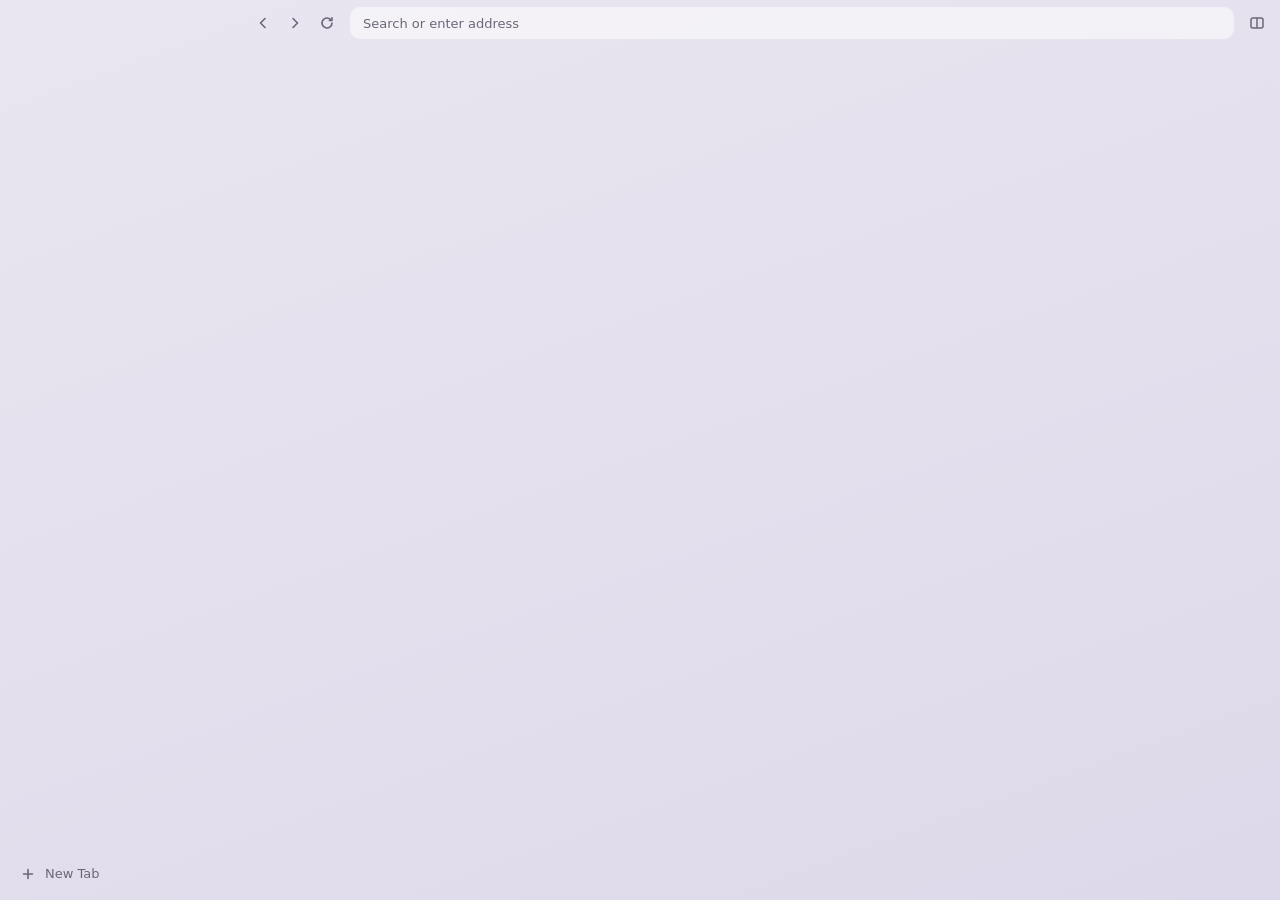
==== ui/index.html @ c37ee99e "Embed Servo with a sidebar UI, split view and page dialogs" ====
<!doctype html>
<html lang="en">
<head>
  <meta charset="utf-8">
  <title>Drift</title>
  <link rel="stylesheet" href="style.css">
</head>
<body>
  <aside id="sidebar">
    <ul id="tabs"></ul>
    <button id="new-tab" class="wide"><span class="glyph"></span><span>New Tab</span></button>
  </aside>

  <header id="topbar">
    <button id="back" class="icon" title="Back (Alt+Left)"></button>
    <button id="forward" class="icon" title="Forward (Alt+Right)"></button>
    <button id="reload" class="icon" title="Reload (Ctrl+R)"></button>
    <form id="address-form" autocomplete="off">
      <input id="address" type="text" spellcheck="false" placeholder="Search or enter address">
    </form>
    <button id="split" class="icon" title="Split view (Ctrl+Shift+S)"></button>
    <div id="loading-bar"></div>
  </header>

  <div id="card"></div>
  <div id="focus-ring"></div>
  <div id="divider"><span></span></div>

  <div id="overlay" hidden>
    <div id="dialog"></div>
  </div>

  <script src="app.js"></script>
</body>
</html>
---- ui/style.css ----
/* Theme tokens. Everything else reads from these, so a theme is just this block. */
:root {
  --sidebar-width: 248px; /* layout.rs SIDEBAR_WIDTH */
  --toolbar-height: 46px; /* layout.rs TOOLBAR_HEIGHT */
  --card-margin: 8px; /* layout.rs CARD_MARGIN */
  --radius: 10px;
  --radius-small: 7px;

  --bg: #e9e6f0;
  --bg-2: #ded9ea;
  --surface: #f6f4f9;
  --text: #24212b;
  --text-dim: #6c6778;
  --hover: rgba(36, 33, 43, 0.07);
  --selected: rgba(255, 255, 255, 0.78);
  --selected-shadow: 0 1px 2px rgba(36, 33, 43, 0.12);
  --accent: #7a5cd6;
  --accent-soft: rgba(122, 92, 214, 0.35);
  --card-shadow: 0 2px 10px rgba(30, 20, 60, 0.16);
  --field: rgba(255, 255, 255, 0.55);
  --field-focus: #ffffff;
  --scrim: rgba(20, 16, 30, 0.28);
  --ease: cubic-bezier(0.2, 0.8, 0.2, 1);
}

@media (prefers-color-scheme: dark) {
  :root {
    --bg: #1b1a21;
    --bg-2: #22202b;
    --surface: #2a2833;
    --text: #ece9f3;
    --text-dim: #9a95a8;
    --hover: rgba(255, 255, 255, 0.06);
    --selected: rgba(255, 255, 255, 0.1);
    --selected-shadow: 0 1px 2px rgba(0, 0, 0, 0.4);
    --accent: #a48cf0;
    --accent-soft: rgba(164, 140, 240, 0.4);
    --card-shadow: 0 2px 12px rgba(0, 0, 0, 0.5);
    --field: rgba(255, 255, 255, 0.06);
    --field-focus: rgba(255, 255, 255, 0.11);
    --scrim: rgba(0, 0, 0, 0.45);
  }
}

* { box-sizing: border-box; }

html, body {
  margin: 0;
  height: 100%;
  overflow: hidden;
  font: 13px/1.35 system-ui, "Cantarell", "Noto Sans", sans-serif;
  color: var(--text);
  background: linear-gradient(160deg, var(--bg) 0%, var(--bg-2) 100%);
  user-select: none;
  cursor: default;
}

button {
  font: inherit;
  color: inherit;
  background: none;
  border: 0;
  padding: 0;
  cursor: default;
}

svg { display: block; width: 16px; height: 16px; }

/* ---- sidebar ---------------------------------------------------------------------------- */

#sidebar {
  position: absolute;
  left: 0;
  top: 0;
  bottom: 0;
  width: var(--sidebar-width);
  padding: calc(var(--toolbar-height) - 2px) 8px 8px 10px;
  display: flex;
  flex-direction: column;
  gap: 6px;
  transition: transform 220ms var(--ease), opacity 220ms var(--ease);
}

body.immersive #sidebar { transform: translateX(-100%); opacity: 0; }
body.immersive #topbar { transform: translateY(-100%); opacity: 0; }
body.immersive #card, body.immersive #focus-ring, body.immersive #divider { display: none; }

/* ---- top bar: navigation and address, sits right above the content card --------------- */

#topbar {
  position: absolute;
  top: 0;
  left: var(--sidebar-width);
  right: var(--card-margin);
  height: var(--toolbar-height);
  display: flex;
  align-items: center;
  gap: 2px;
  transition: transform 220ms var(--ease), opacity 220ms var(--ease);
}

#address-form { flex: 1; margin: 0 6px; }

.icon {
  width: 30px;
  height: 30px;
  border-radius: var(--radius-small);
  display: flex;
  align-items: center;
  justify-content: center;
  color: var(--text-dim);
  transition: background-color 120ms, color 120ms;
}
.icon:hover { background: var(--hover); color: var(--text); }
.icon:disabled { opacity: 0.35; background: none; }
.icon.on { color: var(--accent); }

#address {
  width: 100%;
  height: 32px;
  padding: 0 12px;
  border-radius: var(--radius);
  border: 1px solid transparent;
  background: var(--field);
  color: var(--text);
  font: inherit;
  outline: none;
  transition: background-color 150ms, border-color 150ms;
}
#address::placeholder { color: var(--text-dim); }
#address:focus { background: var(--field-focus); border-color: var(--accent-soft); }

#loading-bar {
  position: absolute;
  left: 104px;
  right: 46px;
  bottom: 1px;
  height: 2px;
  border-radius: 1px;
  background: var(--accent);
  transform-origin: left;
  /* display, not opacity: Servo keeps the last animated frame around after the class goes */
  display: none;
}
body.loading #loading-bar {
  display: block;
  animation: load 1.4s var(--ease) infinite;
}
@keyframes load {
  0% { transform: scaleX(0); opacity: 1; }
  70% { transform: scaleX(0.85); opacity: 1; }
  100% { transform: scaleX(1); opacity: 0; }
}

#tabs {
  list-style: none;
  margin: 0;
  padding: 0;
  flex: 1;
  overflow-y: auto;
  display: flex;
  flex-direction: column;
  gap: 2px;
}

.tab {
  position: relative;
  height: 36px;
  padding: 0 6px 0 10px;
  border-radius: var(--radius-small);
  display: flex;
  align-items: center;
  gap: 9px;
  color: var(--text);
  transition: background-color 120ms, box-shadow 120ms, transform 160ms var(--ease);
}
.tab:hover { background: var(--hover); }
.tab.selected { background: var(--selected); box-shadow: var(--selected-shadow); }
.tab.split-member::before {
  content: "";
  position: absolute;
  left: 2px;
  top: 10px;
  bottom: 10px;
  width: 3px;
  border-radius: 2px;
  background: var(--accent);
  opacity: 0.55;
}
.tab.dragging { opacity: 0.6; }

.tab .favicon {
  width: 16px;
  height: 16px;
  flex: none;
  border-radius: 4px;
  background: var(--hover);
}
.tab .favicon.img { background: none; }
.tab.loading .favicon { animation: pulse 1s ease-in-out infinite alternate; }
@keyframes pulse { from { opacity: 1; } to { opacity: 0.35; } }

.tab .title {
  flex: 1;
  min-width: 0;
  white-space: nowrap;
  overflow: hidden;
  text-overflow: ellipsis;
}

.tab .close {
  width: 22px;
  height: 22px;
  border-radius: 5px;
  display: none;
  align-items: center;
  justify-content: center;
  color: var(--text-dim);
}
.tab:hover .close, .tab.selected .close { display: flex; }
.tab .close:hover { background: var(--hover); color: var(--text); }
.tab .close svg { width: 13px; height: 13px; }

.wide {
  height: 36px;
  padding: 0 10px;
  border-radius: var(--radius-small);
  display: flex;
  align-items: center;
  gap: 9px;
  color: var(--text-dim);
  transition: background-color 120ms, color 120ms;
}
.wide:hover { background: var(--hover); color: var(--text); }

/* ---- content card, drawn behind the page panes -------------------------------------------- */

#card {
  position: absolute;
  border-radius: var(--radius);
  background: var(--surface);
  box-shadow: var(--card-shadow);
}

#focus-ring {
  position: absolute;
  border-radius: calc(var(--radius) + 2px);
  border: 2px solid var(--accent-soft);
  display: none;
  pointer-events: none;
}
body.split #focus-ring { display: block; }

#divider {
  position: absolute;
  display: none;
  cursor: col-resize;
  align-items: center;
  justify-content: center;
}
body.split #divider { display: flex; }
#divider span {
  width: 4px;
  height: 40px;
  border-radius: 2px;
  background: var(--text-dim);
  opacity: 0.35;
  transition: opacity 120ms, height 160ms var(--ease);
}
#divider:hover span, #divider.active span { opacity: 0.8; height: 64px; }

/* ---- dialogs ---------------------------------------------------------------------------- */

#overlay {
  position: absolute;
  inset: 0;
  background: var(--scrim);
  display: flex;
  align-items: center;
  justify-content: center;
}
#overlay[hidden] { display: none; }
#overlay.popup { background: transparent; display: block; }

#dialog {
  min-width: 320px;
  max-width: 480px;
  padding: 18px;
  border-radius: 12px;
  background: var(--surface);
  box-shadow: 0 10px 40px rgba(0, 0, 0, 0.3);
}
#overlay.popup #dialog {
  position: absolute;
  min-width: 160px;
  max-height: 60vh;
  overflow-y: auto;
  padding: 4px;
  border-radius: 9px;
}

#dialog .origin { font-size: 12px; color: var(--text-dim); margin-bottom: 6px; }
#dialog .message { white-space: pre-wrap; word-break: break-word; margin-bottom: 14px; user-select: text; }
#dialog input[type="text"] {
  width: 100%;
  height: 32px;
  margin-bottom: 14px;
  padding: 0 10px;
  border-radius: var(--radius-small);
  border: 1px solid var(--accent-soft);
  background: var(--field-focus);
  color: var(--text);
  font: inherit;
  outline: none;
}
#dialog .buttons { display: flex; justify-content: flex-end; gap: 8px; }
#dialog .buttons button {
  height: 30px;
  padding: 0 14px;
  border-radius: var(--radius-small);
  background: var(--hover);
}
#dialog .buttons button.primary { background: var(--accent); color: #fff; }

#dialog .option {
  padding: 6px 10px;
  border-radius: 6px;
  white-space: nowrap;
}
#dialog .option:hover { background: var(--hover); }
#dialog .option.selected { color: var(--accent); }
#dialog .option.disabled { opacity: 0.4; }
#dialog .group { padding: 6px 10px 2px; font-size: 11px; color: var(--text-dim); }
#dialog .separator { height: 1px; margin: 4px 6px; background: var(--hover); }
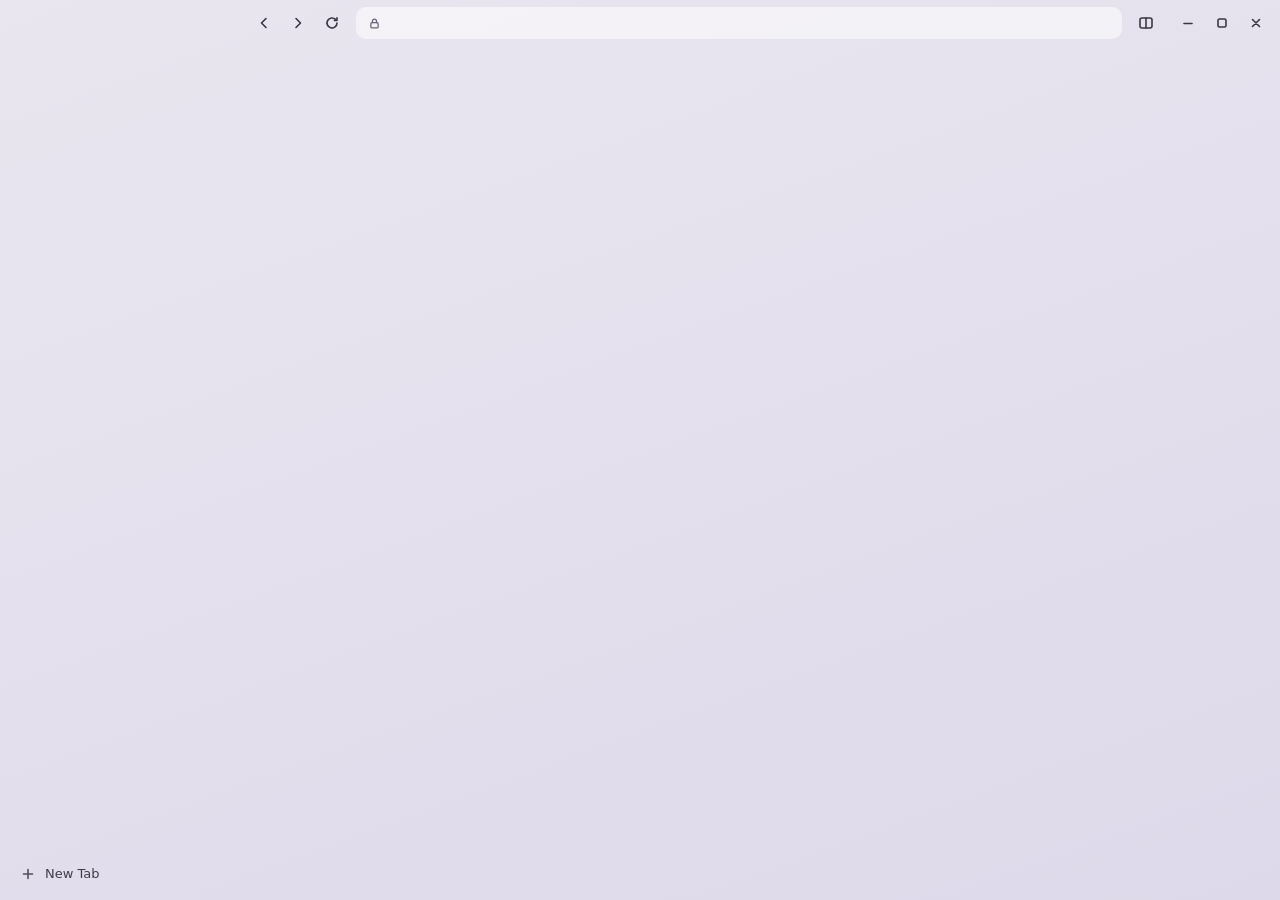
==== commit 85d363ac: "Add history, a floating address panel and a custom title bar" ====
--- a/ui/index.html
+++ b/ui/index.html
@@ -7,24 +7,50 @@
 </head>
 <body>
   <aside id="sidebar">
+    <div id="sidebar-head" class="drag"></div>
     <ul id="tabs"></ul>
+    <div id="update" hidden>
+      <div class="update-text"></div>
+      <div class="update-actions">
+        <button class="update-later">Later</button>
+        <button class="update-go primary"></button>
+      </div>
+    </div>
     <button id="new-tab" class="wide"><span class="glyph"></span><span>New Tab</span></button>
   </aside>
 
-  <header id="topbar">
+  <header id="topbar" class="drag">
     <button id="back" class="icon" title="Back (Alt+Left)"></button>
     <button id="forward" class="icon" title="Forward (Alt+Right)"></button>
-    <button id="reload" class="icon" title="Reload (Ctrl+R)"></button>
-    <form id="address-form" autocomplete="off">
-      <input id="address" type="text" spellcheck="false" placeholder="Search or enter address">
-    </form>
+    <button id="reload" class="icon" title="Reload (Ctrl+R)">
+      <span class="when-idle"></span>
+      <span class="spinner when-busy"></span>
+    </button>
+    <div id="urlbox" title="Search or enter address (Ctrl+L)">
+      <span class="lock"></span>
+      <span id="url-text"></span>
+    </div>
     <button id="split" class="icon" title="Split view (Ctrl+Shift+S)"></button>
+    <div id="window-controls">
+      <button id="win-min" class="icon" title="Minimize"></button>
+      <button id="win-max" class="icon" title="Maximize"></button>
+      <button id="win-close" class="icon" title="Close"></button>
+    </div>
     <div id="loading-bar"></div>
   </header>
 
   <div id="card"></div>
   <div id="focus-ring"></div>
   <div id="divider"><span></span></div>
+
+  <div id="panel" hidden>
+    <div class="panel-field">
+      <span class="glyph"></span>
+      <input id="panel-input" type="text" spellcheck="false" autocomplete="off"
+             placeholder="Search or enter address">
+    </div>
+    <ul id="suggestions"></ul>
+  </div>
 
   <div id="overlay" hidden>
     <div id="dialog"></div>
--- a/ui/style.css
+++ b/ui/style.css
@@ -9,17 +9,20 @@
   --bg: #e9e6f0;
   --bg-2: #ded9ea;
   --surface: #f6f4f9;
+  --panel: #fbfaff;
   --text: #24212b;
   --text-dim: #6c6778;
+  --icon: #3a3644;
   --hover: rgba(36, 33, 43, 0.07);
   --selected: rgba(255, 255, 255, 0.78);
   --selected-shadow: 0 1px 2px rgba(36, 33, 43, 0.12);
   --accent: #7a5cd6;
   --accent-soft: rgba(122, 92, 214, 0.35);
+  --accent-wash: rgba(122, 92, 214, 0.12);
   --card-shadow: 0 2px 10px rgba(30, 20, 60, 0.16);
   --field: rgba(255, 255, 255, 0.55);
-  --field-focus: #ffffff;
-  --scrim: rgba(20, 16, 30, 0.28);
+  --field-hover: rgba(255, 255, 255, 0.8);
+  --danger: #e5484d;
   --ease: cubic-bezier(0.2, 0.8, 0.2, 1);
 }
 
@@ -28,17 +31,19 @@
     --bg: #1b1a21;
     --bg-2: #22202b;
     --surface: #2a2833;
-    --text: #ece9f3;
-    --text-dim: #9a95a8;
-    --hover: rgba(255, 255, 255, 0.06);
-    --selected: rgba(255, 255, 255, 0.1);
+    --panel: #2c2a36;
+    --text: #f1eff6;
+    --text-dim: #a29eb0;
+    --icon: #f1eff6;
+    --hover: rgba(255, 255, 255, 0.08);
+    --selected: rgba(255, 255, 255, 0.11);
     --selected-shadow: 0 1px 2px rgba(0, 0, 0, 0.4);
     --accent: #a48cf0;
-    --accent-soft: rgba(164, 140, 240, 0.4);
+    --accent-soft: rgba(164, 140, 240, 0.45);
+    --accent-wash: rgba(164, 140, 240, 0.16);
     --card-shadow: 0 2px 12px rgba(0, 0, 0, 0.5);
     --field: rgba(255, 255, 255, 0.06);
-    --field-focus: rgba(255, 255, 255, 0.11);
-    --scrim: rgba(0, 0, 0, 0.45);
+    --field-hover: rgba(255, 255, 255, 0.1);
   }
 }
 
@@ -64,6 +69,9 @@
   cursor: default;
 }
 
+/* UI controls are clicked with the mouse all day, rings only for the keyboard */
+:focus:not(:focus-visible) { outline: none; }
+
 svg { display: block; width: 16px; height: 16px; }
 
 /* ---- sidebar ---------------------------------------------------------------------------- */
@@ -74,83 +82,33 @@
   top: 0;
   bottom: 0;
   width: var(--sidebar-width);
-  padding: calc(var(--toolbar-height) - 2px) 8px 8px 10px;
+  padding: 0 8px 8px 10px;
   display: flex;
   flex-direction: column;
   gap: 6px;
   transition: transform 220ms var(--ease), opacity 220ms var(--ease);
 }
 
+#sidebar-head { height: calc(var(--toolbar-height) - 8px); flex: none; }
+
 body.immersive #sidebar { transform: translateX(-100%); opacity: 0; }
 body.immersive #topbar { transform: translateY(-100%); opacity: 0; }
-body.immersive #card, body.immersive #focus-ring, body.immersive #divider { display: none; }
-
-/* ---- top bar: navigation and address, sits right above the content card --------------- */
-
-#topbar {
-  position: absolute;
-  top: 0;
-  left: var(--sidebar-width);
-  right: var(--card-margin);
-  height: var(--toolbar-height);
-  display: flex;
-  align-items: center;
-  gap: 2px;
-  transition: transform 220ms var(--ease), opacity 220ms var(--ease);
-}
-
-#address-form { flex: 1; margin: 0 6px; }
 
 .icon {
-  width: 30px;
-  height: 30px;
+  width: 32px;
+  height: 32px;
+  flex: none;
   border-radius: var(--radius-small);
   display: flex;
   align-items: center;
   justify-content: center;
-  color: var(--text-dim);
-  transition: background-color 120ms, color 120ms;
-}
-.icon:hover { background: var(--hover); color: var(--text); }
-.icon:disabled { opacity: 0.35; background: none; }
+  color: var(--icon);
+  transition: background-color 120ms, color 120ms, opacity 120ms;
+}
+.icon:hover { background: var(--hover); }
+.icon:active { background: var(--selected); }
+.icon:disabled { opacity: 0.3; background: none; }
 .icon.on { color: var(--accent); }
-
-#address {
-  width: 100%;
-  height: 32px;
-  padding: 0 12px;
-  border-radius: var(--radius);
-  border: 1px solid transparent;
-  background: var(--field);
-  color: var(--text);
-  font: inherit;
-  outline: none;
-  transition: background-color 150ms, border-color 150ms;
-}
-#address::placeholder { color: var(--text-dim); }
-#address:focus { background: var(--field-focus); border-color: var(--accent-soft); }
-
-#loading-bar {
-  position: absolute;
-  left: 104px;
-  right: 46px;
-  bottom: 1px;
-  height: 2px;
-  border-radius: 1px;
-  background: var(--accent);
-  transform-origin: left;
-  /* display, not opacity: Servo keeps the last animated frame around after the class goes */
-  display: none;
-}
-body.loading #loading-bar {
-  display: block;
-  animation: load 1.4s var(--ease) infinite;
-}
-@keyframes load {
-  0% { transform: scaleX(0); opacity: 1; }
-  70% { transform: scaleX(0.85); opacity: 1; }
-  100% { transform: scaleX(1); opacity: 0; }
-}
 
 #tabs {
   list-style: none;
@@ -172,7 +130,7 @@
   align-items: center;
   gap: 9px;
   color: var(--text);
-  transition: background-color 120ms, box-shadow 120ms, transform 160ms var(--ease);
+  transition: background-color 120ms, box-shadow 120ms;
 }
 .tab:hover { background: var(--hover); }
 .tab.selected { background: var(--selected); box-shadow: var(--selected-shadow); }
@@ -185,20 +143,28 @@
   width: 3px;
   border-radius: 2px;
   background: var(--accent);
-  opacity: 0.55;
+  opacity: 0.6;
 }
 .tab.dragging { opacity: 0.6; }
 
+.tab .icon-slot {
+  width: 16px;
+  height: 16px;
+  flex: none;
+  position: relative;
+}
 .tab .favicon {
   width: 16px;
   height: 16px;
-  flex: none;
   border-radius: 4px;
   background: var(--hover);
-}
-.tab .favicon.img { background: none; }
-.tab.loading .favicon { animation: pulse 1s ease-in-out infinite alternate; }
-@keyframes pulse { from { opacity: 1; } to { opacity: 0.35; } }
+  background-size: cover;
+}
+.tab .favicon.img { background-color: transparent; }
+.tab .spinner { display: none; position: absolute; left: 1px; top: 1px; }
+/* display, not opacity: Servo can leave an animation's last frame behind after a class goes */
+.tab.loading .favicon { display: none; }
+.tab.loading .spinner { display: block; }
 
 .tab .title {
   flex: 1;
@@ -215,10 +181,11 @@
   display: none;
   align-items: center;
   justify-content: center;
-  color: var(--text-dim);
+  color: var(--icon);
+  opacity: 0.75;
 }
 .tab:hover .close, .tab.selected .close { display: flex; }
-.tab .close:hover { background: var(--hover); color: var(--text); }
+.tab .close:hover { background: var(--hover); opacity: 1; }
 .tab .close svg { width: 13px; height: 13px; }
 
 .wide {
@@ -228,10 +195,111 @@
   display: flex;
   align-items: center;
   gap: 9px;
-  color: var(--text-dim);
-  transition: background-color 120ms, color 120ms;
-}
-.wide:hover { background: var(--hover); color: var(--text); }
+  color: var(--text);
+  opacity: 0.85;
+  transition: background-color 120ms, opacity 120ms;
+}
+.wide:hover { background: var(--hover); opacity: 1; }
+.wide .glyph { color: var(--icon); }
+
+/* ---- spinners ------------------------------------------------------------------------------- */
+
+.spinner {
+  width: 14px;
+  height: 14px;
+  border-radius: 50%;
+  border: 2px solid var(--accent);
+  border-right-color: transparent;
+  animation: spin 700ms linear infinite;
+}
+@keyframes spin { to { transform: rotate(360deg); } }
+
+#reload .when-busy { display: none; }
+body.loading #reload .when-busy { display: block; }
+body.loading #reload .when-idle { display: none; }
+
+/* ---- top bar: navigation, address, window controls --------------------------------------- */
+
+#topbar {
+  position: absolute;
+  top: 0;
+  left: var(--sidebar-width);
+  right: var(--card-margin);
+  height: var(--toolbar-height);
+  display: flex;
+  align-items: center;
+  gap: 2px;
+  transition: transform 220ms var(--ease), opacity 220ms var(--ease);
+}
+
+#urlbox {
+  flex: 1;
+  min-width: 0;
+  height: 32px;
+  margin: 0 6px;
+  padding: 0 12px;
+  border-radius: var(--radius);
+  background: var(--field);
+  display: flex;
+  align-items: center;
+  gap: 8px;
+  color: var(--text);
+  transition: background-color 150ms;
+}
+#urlbox:hover { background: var(--field-hover); }
+#urlbox .lock { color: var(--text-dim); flex: none; }
+#urlbox .lock svg { width: 13px; height: 13px; }
+#url-text { white-space: nowrap; overflow: hidden; text-overflow: ellipsis; }
+#url-text .host { color: var(--text); }
+#url-text .rest { color: var(--text-dim); }
+#url-text.empty { color: var(--text-dim); }
+
+#window-controls { display: flex; gap: 2px; margin-left: 8px; }
+#win-close:hover { background: var(--danger); color: #fff; }
+
+#loading-bar {
+  position: absolute;
+  left: 110px;
+  right: 160px;
+  bottom: 1px;
+  height: 2px;
+  border-radius: 1px;
+  background: var(--accent);
+  transform-origin: left;
+  display: none;
+}
+body.loading #loading-bar {
+  display: block;
+  animation: load 1.4s var(--ease) infinite;
+}
+@keyframes load {
+  0% { transform: scaleX(0); opacity: 1; }
+  70% { transform: scaleX(0.85); opacity: 1; }
+  100% { transform: scaleX(1); opacity: 0; }
+}
+
+/* ---- update notice -------------------------------------------------------------------- */
+
+#update {
+  margin: 0 2px 6px;
+  padding: 10px 12px;
+  border-radius: var(--radius);
+  background: var(--selected);
+  box-shadow: var(--selected-shadow);
+}
+#update[hidden] { display: none; }
+#update .update-text { margin-bottom: 8px; }
+#update .update-text small { display: block; color: var(--text-dim); margin-top: 2px; }
+#update .update-actions { display: flex; justify-content: flex-end; gap: 6px; }
+#update button {
+  height: 26px;
+  padding: 0 10px;
+  border-radius: 6px;
+  background: var(--hover);
+}
+#update button.primary { background: var(--accent); color: #fff; }
+#update button:disabled { opacity: 0.6; }
+#update button[hidden] { display: none; }
 
 /* ---- content card, drawn behind the page panes -------------------------------------------- */
 
@@ -269,34 +337,82 @@
 }
 #divider:hover span, #divider.active span { opacity: 0.8; height: 64px; }
 
+/* ---- floating address panel (the core composites it over the page) ------------------------ */
+
+#panel {
+  position: absolute;
+  border-radius: 16px;
+  background: var(--panel);
+  border: 1px solid var(--hover);
+  padding: 8px;
+}
+#panel[hidden] { display: none; }
+
+.panel-field {
+  height: 48px;
+  padding: 0 12px;
+  display: flex;
+  align-items: center;
+  gap: 12px;
+  color: var(--text-dim);
+}
+.panel-field svg { width: 18px; height: 18px; }
+#panel-input {
+  flex: 1;
+  height: 100%;
+  border: 0;
+  outline: none;
+  background: transparent;
+  color: var(--text);
+  font: 17px system-ui, "Cantarell", "Noto Sans", sans-serif;
+}
+#panel-input::placeholder { color: var(--text-dim); }
+#panel-input::selection { background: var(--accent-soft); }
+
+#suggestions {
+  list-style: none;
+  margin: 0;
+  padding: 0;
+}
+#suggestions:not(:empty) { margin-top: 4px; padding-top: 6px; border-top: 1px solid var(--hover); }
+
+.suggestion {
+  height: 40px;
+  padding: 0 12px;
+  border-radius: 9px;
+  display: flex;
+  align-items: center;
+  gap: 12px;
+}
+.suggestion.active { background: var(--accent-wash); }
+.suggestion .kind { width: 16px; flex: none; color: var(--text-dim); }
+.suggestion .kind svg { width: 16px; height: 16px; }
+.suggestion .label { flex: 1; min-width: 0; display: flex; gap: 10px; align-items: baseline; }
+.suggestion .title { white-space: nowrap; overflow: hidden; text-overflow: ellipsis; flex: none; max-width: 60%; }
+.suggestion .url { white-space: nowrap; overflow: hidden; text-overflow: ellipsis; color: var(--text-dim); font-size: 12px; }
+.suggestion .hint { color: var(--text-dim); font-size: 12px; display: none; }
+.suggestion.active .hint { display: block; }
+
 /* ---- dialogs ---------------------------------------------------------------------------- */
 
-#overlay {
-  position: absolute;
-  inset: 0;
-  background: var(--scrim);
-  display: flex;
-  align-items: center;
-  justify-content: center;
-}
+#overlay { position: absolute; inset: 0; }
 #overlay[hidden] { display: none; }
-#overlay.popup { background: transparent; display: block; }
 
 #dialog {
-  min-width: 320px;
+  position: absolute;
+  min-width: 340px;
   max-width: 480px;
   padding: 18px;
-  border-radius: 12px;
-  background: var(--surface);
-  box-shadow: 0 10px 40px rgba(0, 0, 0, 0.3);
+  border-radius: 14px;
+  background: var(--panel);
+  border: 1px solid var(--hover);
 }
 #overlay.popup #dialog {
-  position: absolute;
   min-width: 160px;
   max-height: 60vh;
   overflow-y: auto;
   padding: 4px;
-  border-radius: 9px;
+  border-radius: 10px;
 }
 
 #dialog .origin { font-size: 12px; color: var(--text-dim); margin-bottom: 6px; }
@@ -308,7 +424,7 @@
   padding: 0 10px;
   border-radius: var(--radius-small);
   border: 1px solid var(--accent-soft);
-  background: var(--field-focus);
+  background: var(--field);
   color: var(--text);
   font: inherit;
   outline: none;
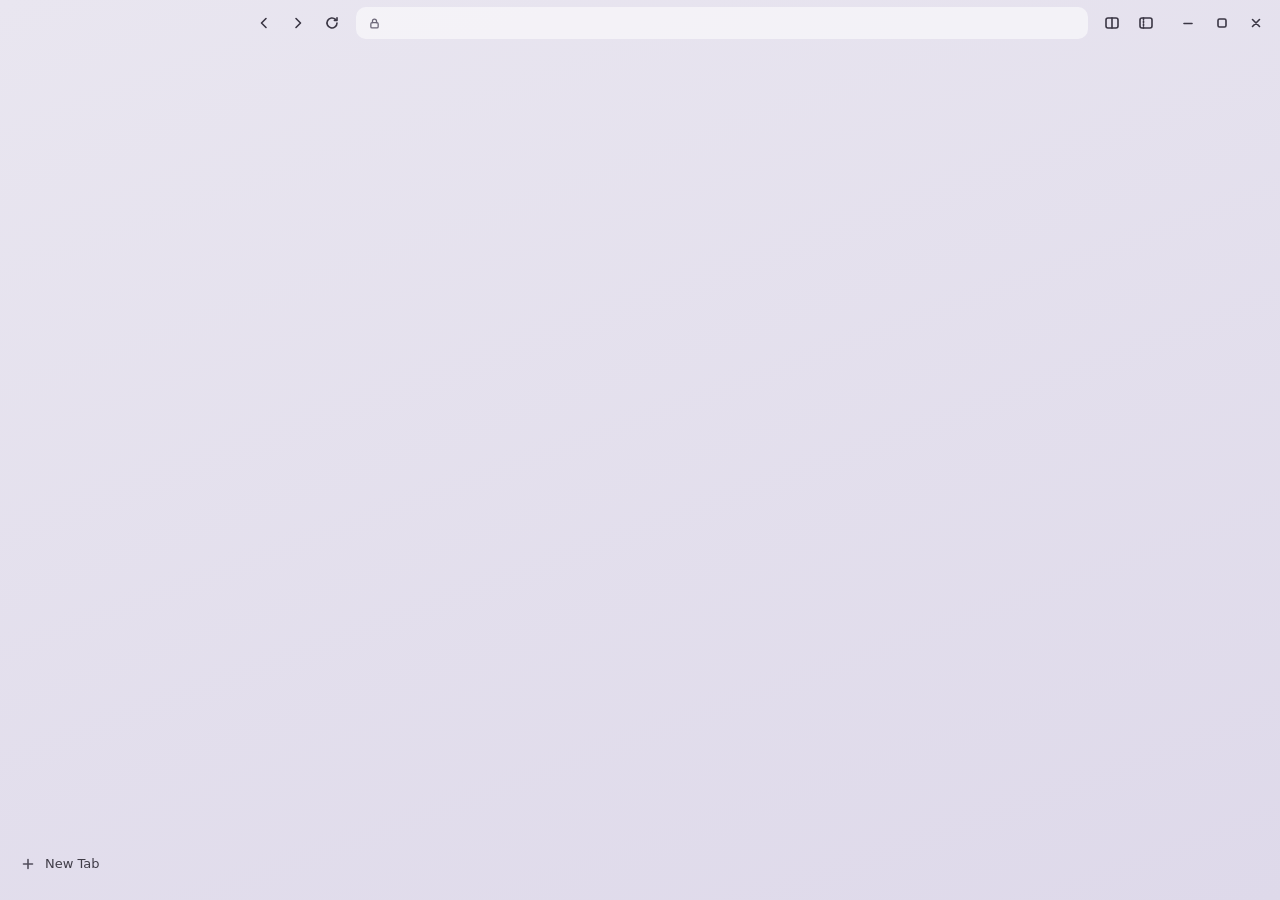
==== commit 8c082624: "Add workspaces, essentials, compact mode and file uploads" ====
--- a/ui/index.html
+++ b/ui/index.html
@@ -8,6 +8,8 @@
 <body>
   <aside id="sidebar">
     <div id="sidebar-head" class="drag"></div>
+    <div id="essentials"></div>
+    <div id="workspace-title"><span class="ws-icon"></span><span class="ws-name"></span></div>
     <ul id="tabs"></ul>
     <div id="update" hidden>
       <div class="update-text"></div>
@@ -17,6 +19,7 @@
       </div>
     </div>
     <button id="new-tab" class="wide"><span class="glyph"></span><span>New Tab</span></button>
+    <div id="workspaces"></div>
   </aside>
 
   <header id="topbar" class="drag">
@@ -31,6 +34,7 @@
       <span id="url-text"></span>
     </div>
     <button id="split" class="icon" title="Split view (Ctrl+Shift+S)"></button>
+    <button id="compact" class="icon" title="Compact mode (Ctrl+Alt+C)"></button>
     <div id="window-controls">
       <button id="win-min" class="icon" title="Minimize"></button>
       <button id="win-max" class="icon" title="Maximize"></button>
@@ -52,6 +56,8 @@
     <ul id="suggestions"></ul>
   </div>
 
+  <div id="menu" hidden></div>
+
   <div id="overlay" hidden>
     <div id="dialog"></div>
   </div>
--- a/ui/style.css
+++ b/ui/style.css
@@ -202,6 +202,151 @@
 .wide:hover { background: var(--hover); opacity: 1; }
 .wide .glyph { color: var(--icon); }
 
+/* ---- essentials, workspaces, menus ------------------------------------------------------- */
+
+#essentials {
+  display: grid;
+  grid-template-columns: repeat(4, 1fr);
+  gap: 6px;
+  flex: none;
+}
+#essentials:empty { display: none; }
+.essential {
+  height: 44px;
+  border-radius: var(--radius);
+  background: var(--hover);
+  display: flex;
+  align-items: center;
+  justify-content: center;
+  position: relative;
+  transition: background-color 120ms, box-shadow 120ms;
+}
+.essential:hover { background: var(--field-hover); }
+.essential.selected { background: var(--selected); box-shadow: 0 0 0 2px var(--accent-soft); }
+.essential .favicon { width: 20px; height: 20px; border-radius: 5px; background-size: cover; }
+.essential .favicon:not(.img) {
+  display: flex;
+  align-items: center;
+  justify-content: center;
+  font-size: 12px;
+  font-weight: 600;
+  color: var(--text);
+  background: var(--selected);
+}
+.essential .spinner { display: none; }
+.essential.loading .favicon { display: none; }
+.essential.loading .spinner { display: block; }
+
+#workspace-title .ws-icon svg { width: 14px; height: 14px; }
+#workspace-title {
+  height: 26px;
+  padding: 0 10px;
+  display: flex;
+  align-items: center;
+  gap: 8px;
+  color: var(--text-dim);
+  font-size: 12px;
+  font-weight: 600;
+  flex: none;
+}
+#workspace-title input {
+  flex: 1;
+  height: 22px;
+  border-radius: 5px;
+  border: 1px solid var(--accent-soft);
+  background: var(--field);
+  color: var(--text);
+  font: inherit;
+  padding: 0 6px;
+  outline: none;
+}
+
+#workspaces {
+  display: flex;
+  justify-content: center;
+  gap: 4px;
+  padding-top: 4px;
+  flex: none;
+}
+.ws {
+  width: 30px;
+  height: 30px;
+  border-radius: 8px;
+  display: flex;
+  align-items: center;
+  justify-content: center;
+  font-size: 13px;
+  font-weight: 600;
+  color: var(--icon);
+  opacity: 0.55;
+  transition: background-color 120ms, opacity 120ms;
+}
+.ws:hover { background: var(--hover); opacity: 0.9; }
+.ws.current { background: var(--selected); opacity: 1; box-shadow: var(--selected-shadow); }
+.ws.add { color: var(--icon); }
+
+#menu {
+  position: absolute;
+  min-width: 200px;
+  padding: 4px;
+  border-radius: 10px;
+  background: var(--panel);
+  border: 1px solid var(--hover);
+}
+#menu[hidden] { display: none; }
+#menu .item {
+  height: 30px;
+  padding: 0 10px;
+  border-radius: 6px;
+  display: flex;
+  align-items: center;
+  gap: 8px;
+  white-space: nowrap;
+}
+#menu .item:hover { background: var(--accent-wash); }
+#menu .item.danger { color: var(--danger); }
+#menu .label { padding: 6px 10px 2px; font-size: 11px; color: var(--text-dim); }
+#menu .sep { height: 1px; margin: 4px 6px; background: var(--hover); }
+#menu .emoji-row { display: flex; flex-wrap: wrap; gap: 2px; padding: 2px 6px 6px; max-width: 220px; }
+#menu .emoji-row button {
+  width: 28px;
+  height: 28px;
+  border-radius: 6px;
+  color: var(--icon);
+  display: flex;
+  align-items: center;
+  justify-content: center;
+}
+#menu .emoji-row button:hover { background: var(--hover); }
+
+/* ---- compact mode: chrome slides in from the edge and floats over the page --------------- */
+
+body.compact #sidebar { transform: translateX(-110%); opacity: 0; }
+body.compact #topbar { transform: translateY(-110%); opacity: 0; }
+body.compact #sidebar-head { display: none; }
+body.compact.reveal-sidebar #sidebar {
+  transform: none;
+  opacity: 1;
+  top: 8px;
+  bottom: 8px;
+  left: 8px;
+  padding-top: 8px;
+  border-radius: 12px;
+  background: var(--panel);
+  border: 1px solid var(--hover);
+}
+body.compact.reveal-topbar #topbar {
+  transform: none;
+  opacity: 1;
+  top: 8px;
+  left: 8px;
+  right: 8px;
+  padding: 0 6px;
+  border-radius: 12px;
+  background: var(--panel);
+  border: 1px solid var(--hover);
+}
+
 /* ---- spinners ------------------------------------------------------------------------------- */
 
 .spinner {
@@ -302,6 +447,15 @@
 #update button[hidden] { display: none; }
 
 /* ---- content card, drawn behind the page panes -------------------------------------------- */
+
+/* stacking: card and split decorations at the bottom, chrome above them (in compact mode the
+   card covers the whole window and the revealed chrome must sit on top), floating UI on top */
+#card { z-index: 0; }
+#focus-ring, #divider { z-index: 1; }
+#sidebar, #topbar { z-index: 2; }
+#menu { z-index: 4; }
+#panel { z-index: 5; }
+#overlay { z-index: 6; }
 
 #card {
   position: absolute;
